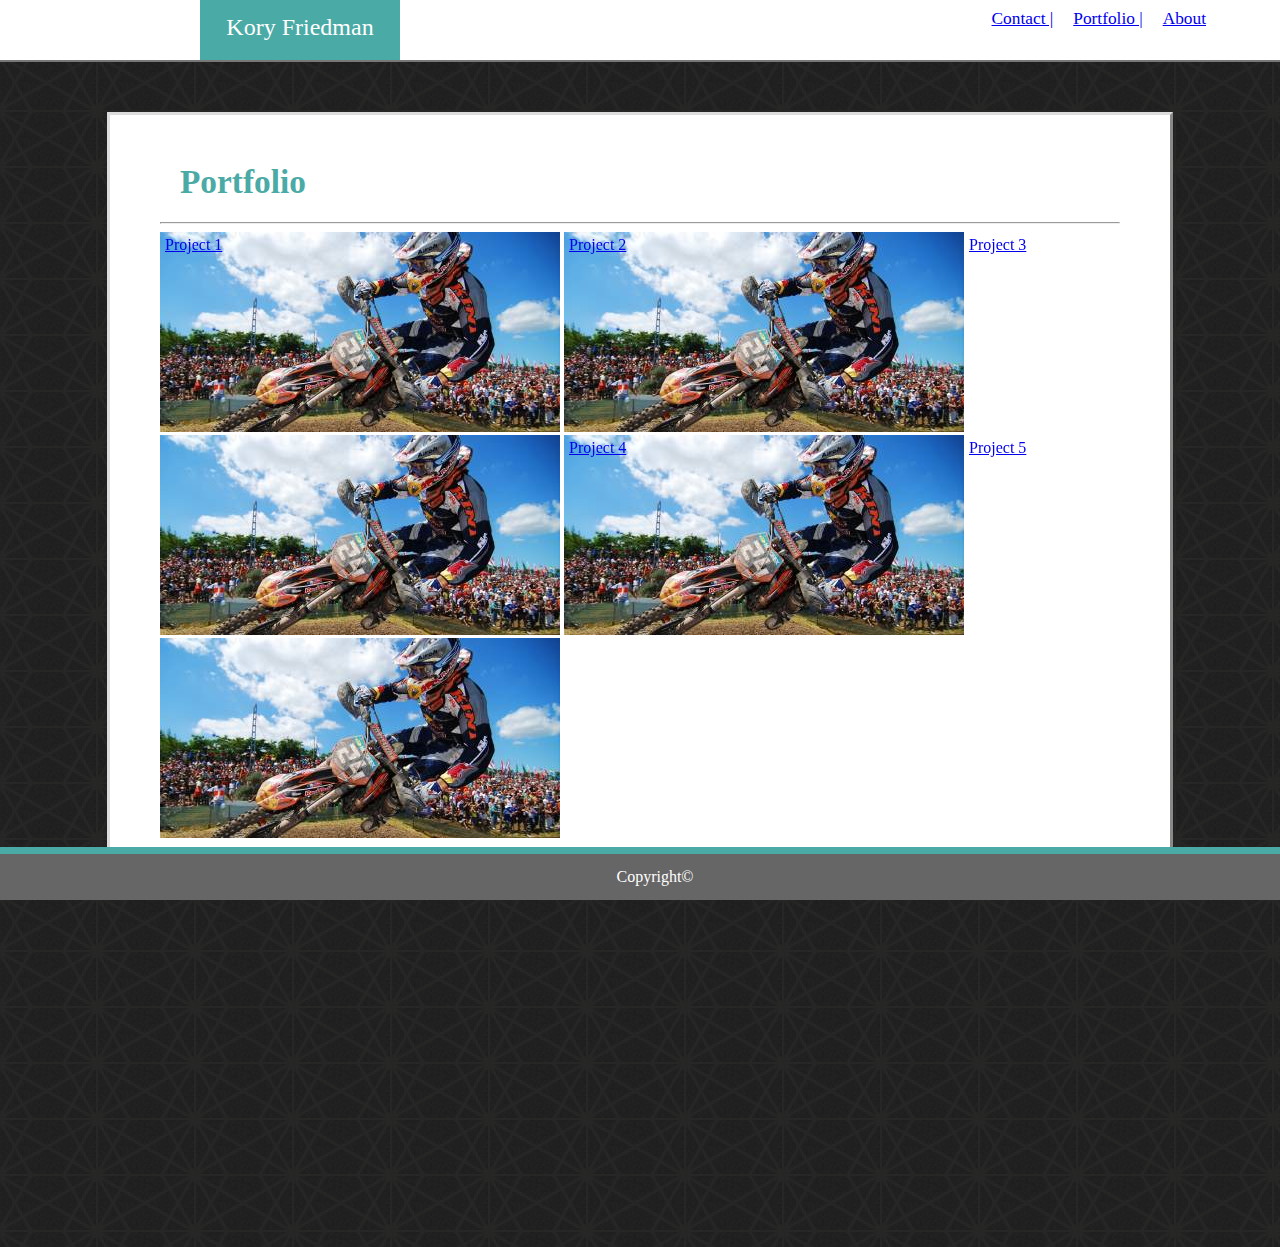
==== index.html @ 0d88da05 "copying the initial files from homework project #1 Basic-Portfolio" ====
<!DOCTYPE html>
<html lang="en">

<head>
    <meta charset="UTF-8">
    <meta name="viewport" content="width=device-width, initial-scale=1.0">
    <meta http-equiv="X-UA-Compatible" content="ie=edge">
    <title>INDEX</title>
    <link rel="stylesheet" type="text/css" href="assets/css/reset.css">
    <link rel="stylesheet" type="text/css" href="assets/css/style.css">

</head>

<body>

    <header>
        <section id="YourName">Kory Friedman</section>
        <div class="nav1">
            <a href="index.html">About </href></a>
        </div>
        <div class="nav2">
            <a href="portfolio.html">Portfolio | </href></a>
        </div>
        <div class="nav3">
            <a href="contact.html">Contact | </href></a>
        </div>
    </header>

    <div class="wrapper">
        <div class="about_me">Portfolio </div>
        <br>
        <hr>
        <a class="text" href="#">Project 1</a>
        <img class="bio-img1" src="assets/images/download.jpg" />
        <a class="text" href="#">Project 2</a>
        <img class="bio-img2" src="assets/images/download.jpg" />
        <a class="text" href="#">Project 3</a>
        <img class="bio-img3" src="assets/images/download.jpg" />
        <a class="text" href="#">Project 4</a>
        <img class="bio-img4" src="assets/images/download.jpg" />
        <a class="text" href="#">Project 5</a>
        <img class="bio-img5" src="assets/images/download.jpg" />
    </div>
    <footer>Copyright&#169</footer>
</body>
</html>
---- assets/css/style.css ----
body {
    background-image: url(../images/black_thread/black_thread_@2X.png);
  }

header {
    background: #ffffff;
    width: 100%;
    height: 60px;
    border-bottom-style: outset;
    border-bottom-color: #cccccc;
    border-bottom-width: 2px;
    font-family: Georgia, 'Times New Roman', Times, serif;
    align-content: stretch;
    overflow: visible;
}
.nav1 {
    float:right;
    margin-right: 5%;
    font-size: 13pt;
    padding: 10px;
    color: #777777;
}       
.nav2 {
    float:right;
    font-size: 13pt;
    padding: 10px;
    color: #777777;

}       
.nav3 {
    float:right;
    font-size: 13pt;
    padding: 10px;
    color: #777777;
}       

#YourName {
    float: left;
    position: absolute;
    padding: 15px 0 15px 0;
    width: 200px;
    height: 30px;
    margin-left: 200px;
    color: #ffffff;
    background-color:#4aaaa5;
    text-align: center; 
    font-size: 18pt;
}
    
.wrapper {
    padding: 50px;
    margin: 50px auto 300px auto;
    max-width: 960px;
    max-height: 960px;
    background: #ffffff;
    border-style: outset;
    border-color:#dddddd;
    border-width: 3px;
    position: relative;
    overflow: auto;
}
.about_me { 
    padding: 0px; 
    color: #4aaaa5;
    margin-left: 20px;
    font-size: 25pt;
    font-weight: bolder;
    font-family: Georgia, 'Times New Roman', Times, serif;
}
    
    
#bio-img {
    float: left;
    width: 200px;
    height: 200px;
    margin: 15px 15px 15px 15px;
    padding: 5px 5px 5px 5px;
    border: 2px solid #eee;
}


.textarea {
    margin: 0px;
    width: 100%;
    height: 20px;
}
.large {
    margin: 0px;
    width: 100%;
    height: 300px;
}

p {
    padding: 20px 20px 20px 20px;
    color: #777777;
    background: white;
    font-size: 16pt;
    font-family: Arial, Helvetica, sans-serif;
}

h2 {
    font-size: 20pt;
    font-weight: bold;
    font-style: oblique;
}

.bio-img1{

    position: relative;
    padding : 20 auto;
    margin: 0 auto;


}

.bio-img2{
    padding : 20 auto;
    margin: 0 auto;
}

.bio-img3{
    padding : 20 auto;
    margin: 0 auto;
}

.bio-img4{
    padding : 20 auto;
    margin: 0 auto;
}

.bio-img5{
    padding : 20 auto;
    margin: 0 auto;
}

a {
    padding : 20 auto;
    margin: 0 auto;
}

a:hover {
    cursor: pointer;
    background-color: blueviolet;
}

a:focus {
    background-color: greenyellow;
}

a:active {
    cursor: progress;
}

.text {
    float: left;
    text-align: center;
    padding: 5px;
    width: auto;
    height: 15px;
    position: absolute;
    z-index: 1;
}

.text:hover {
    cursor: pointer;
    background-color: blueviolet;
}

.text:focus {
    background-color: greenyellow;
}

.text:active {
    cursor: progress;
}

footer {
    position: sticky;
    bottom: 0;
    padding: 15px;    
    width: 100%;
    background: #666666;
    text-align: center;
    overflow: visible;
    align-content: stretch;
    border-top-style: outset;
    border-top-color: #4aaaa5;
    border-top-width: 7px;
    color: #ffffff;
}
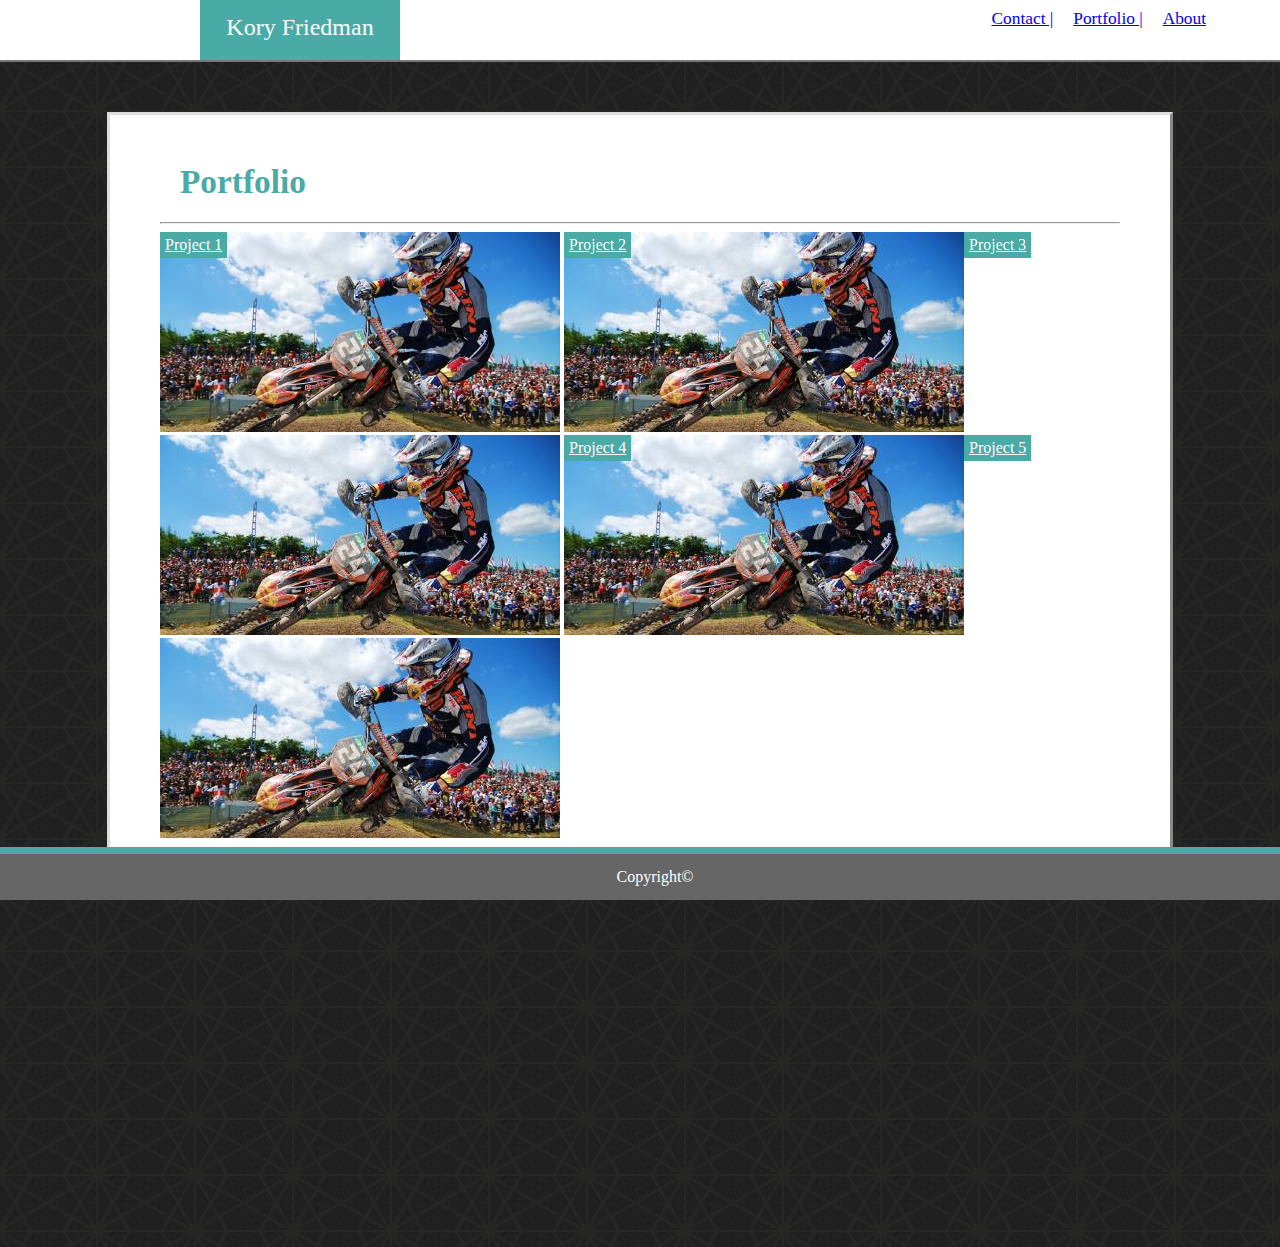
==== commit 2dd03193: "last minute changes" ====
--- a/index.html
+++ b/index.html
@@ -31,15 +31,15 @@
         <br>
         <hr>
         <a class="text" href="#">Project 1</a>
-        <img class="bio-img1" src="assets/images/download.jpg" />
+        <img class="bio-img" src="assets/images/download.jpg" />
         <a class="text" href="#">Project 2</a>
-        <img class="bio-img2" src="assets/images/download.jpg" />
+        <img class="bio-img" src="assets/images/download.jpg" />
         <a class="text" href="#">Project 3</a>
-        <img class="bio-img3" src="assets/images/download.jpg" />
+        <img class="bio-img" src="assets/images/download.jpg" />
         <a class="text" href="#">Project 4</a>
-        <img class="bio-img4" src="assets/images/download.jpg" />
+        <img class="bio-img" src="assets/images/download.jpg" />
         <a class="text" href="#">Project 5</a>
-        <img class="bio-img5" src="assets/images/download.jpg" />
+        <img class="bio-img" src="assets/images/download.jpg" />
     </div>
     <footer>Copyright&#169</footer>
 </body>
--- a/assets/css/style.css
+++ b/assets/css/style.css
@@ -69,13 +69,16 @@
 }
     
     
-#bio-img {
+#bio-img1 {
     float: left;
     width: 200px;
     height: 200px;
     margin: 15px 15px 15px 15px;
     padding: 5px 5px 5px 5px;
-    border: 2px solid #eee;
+    position: relative;
+    border-style: outset;
+    border-width: 3px;
+    border-color: #4aaaa5;
 }
 
 
@@ -83,6 +86,7 @@
     margin: 0px;
     width: 100%;
     height: 20px;
+ 
 }
 .large {
     margin: 0px;
@@ -104,35 +108,15 @@
     font-style: oblique;
 }
 
-.bio-img1{
-
+.bio-img{
+    background: #4aaaa5;
+    color: white;    
+    position: absolute;
+    overflow: auto;
     position: relative;
     padding : 20 auto;
     margin: 0 auto;
-
-
-}
-
-.bio-img2{
-    padding : 20 auto;
-    margin: 0 auto;
-}
-
-.bio-img3{
-    padding : 20 auto;
-    margin: 0 auto;
-}
-
-.bio-img4{
-    padding : 20 auto;
-    margin: 0 auto;
-}
-
-.bio-img5{
-    padding : 20 auto;
-    margin: 0 auto;
-}
-
+ }
 a {
     padding : 20 auto;
     margin: 0 auto;
@@ -156,9 +140,10 @@
     text-align: center;
     padding: 5px;
     width: auto;
-    height: 15px;
     position: absolute;
     z-index: 1;
+    background: #4aaaa5;
+    color: white;
 }
 
 .text:hover {
@@ -187,4 +172,27 @@
     border-top-color: #4aaaa5;
     border-top-width: 7px;
     color: #ffffff;
+}
+/*here is the code we added to the code work properly across multiple platforms*/
+@media only screen and (max-width: 960px) {
+    header {
+        position: static;
+    }
+}
+
+@media only screen and (max-width: 768px){
+    header {
+        position: static;
+    }
+    #YourName{
+        margin-left: px;
+    }
+}
+
+@media only screen and (max-width: 640px){
+    header {
+    }
+    #YourName {
+        margin-left: 0px;
+    }
 }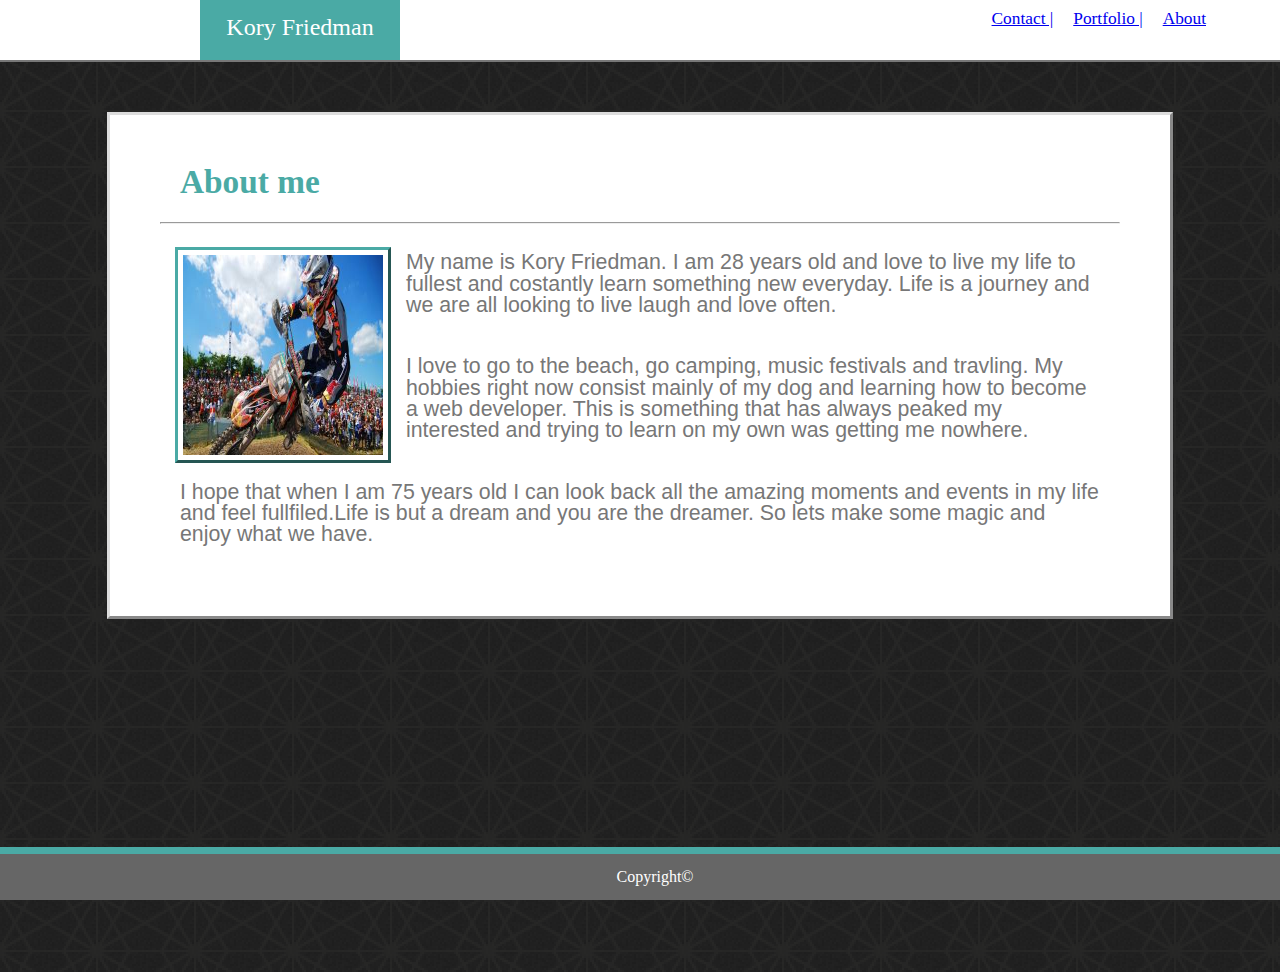
==== commit f4b09470: "updated portfolio with project1" ====
--- a/index.html
+++ b/index.html
@@ -1,46 +1,42 @@
 <!DOCTYPE html>
 <html lang="en">
-
 <head>
     <meta charset="UTF-8">
     <meta name="viewport" content="width=device-width, initial-scale=1.0">
-    <meta http-equiv="X-UA-Compatible" content="ie=edge">
+    <meta http-equiv="X-UA-Compatible" content="ie=edge">    
     <title>INDEX</title>
     <link rel="stylesheet" type="text/css" href="assets/css/reset.css">
     <link rel="stylesheet" type="text/css" href="assets/css/style.css">
+    
+</head>
+<body>
+<header>
+<section id="YourName">Kory Friedman</section>
+    <div class="nav1">
+        <a href="index.html">About </href></a>
+    </div>
+                   
+<div class="nav2">
+    <a href="portfolio.html">Portfolio | </href></a>
+</div>
+<div class="nav3">
+   <a href="contact.html">Contact | </href></a>
+ </div>
+</header>
 
-</head>
-
-<body>
-
-    <header>
-        <section id="YourName">Kory Friedman</section>
-        <div class="nav1">
-            <a href="index.html">About </href></a>
-        </div>
-        <div class="nav2">
-            <a href="portfolio.html">Portfolio | </href></a>
-        </div>
-        <div class="nav3">
-            <a href="contact.html">Contact | </href></a>
-        </div>
-    </header>
-
-    <div class="wrapper">
-        <div class="about_me">Portfolio </div>
-        <br>
-        <hr>
-        <a class="text" href="#">Project 1</a>
-        <img class="bio-img" src="assets/images/download.jpg" />
-        <a class="text" href="#">Project 2</a>
-        <img class="bio-img" src="assets/images/download.jpg" />
-        <a class="text" href="#">Project 3</a>
-        <img class="bio-img" src="assets/images/download.jpg" />
-        <a class="text" href="#">Project 4</a>
-        <img class="bio-img" src="assets/images/download.jpg" />
-        <a class="text" href="#">Project 5</a>
-        <img class="bio-img" src="assets/images/download.jpg" />
-    </div>
-    <footer>Copyright&#169</footer>
+<div class="wrapper">
+    <div class="about_me">About me </div>
+    <br>
+    <hr>
+    <!-- re-place ask for help next session 10/06/2019-->
+     <img id="bio-img1" src="assets/images/download.jpg"/>
+   <!-- need to space the lay out correct-->
+<p> My name is Kory Friedman. I am 28 years old and love to live my life to fullest and costantly learn something new everyday. 
+Life is a journey and we are all looking to live laugh and love often.</p>
+<p>I love to go to the beach, go camping, music festivals and travling. 
+My hobbies right now consist mainly of my dog and learning how to become a web developer. This is something that has always peaked my interested and trying to learn on my own was getting me nowhere.</p>
+<p>I hope that when I am 75 years old I can look back all the amazing moments and events in my life and feel fullfiled.Life is but a dream and you are the dreamer. So lets make some magic and enjoy what we have. </p>
+</div>
+<Footer>Copyright&#169</Footer>
 </body>
 </html>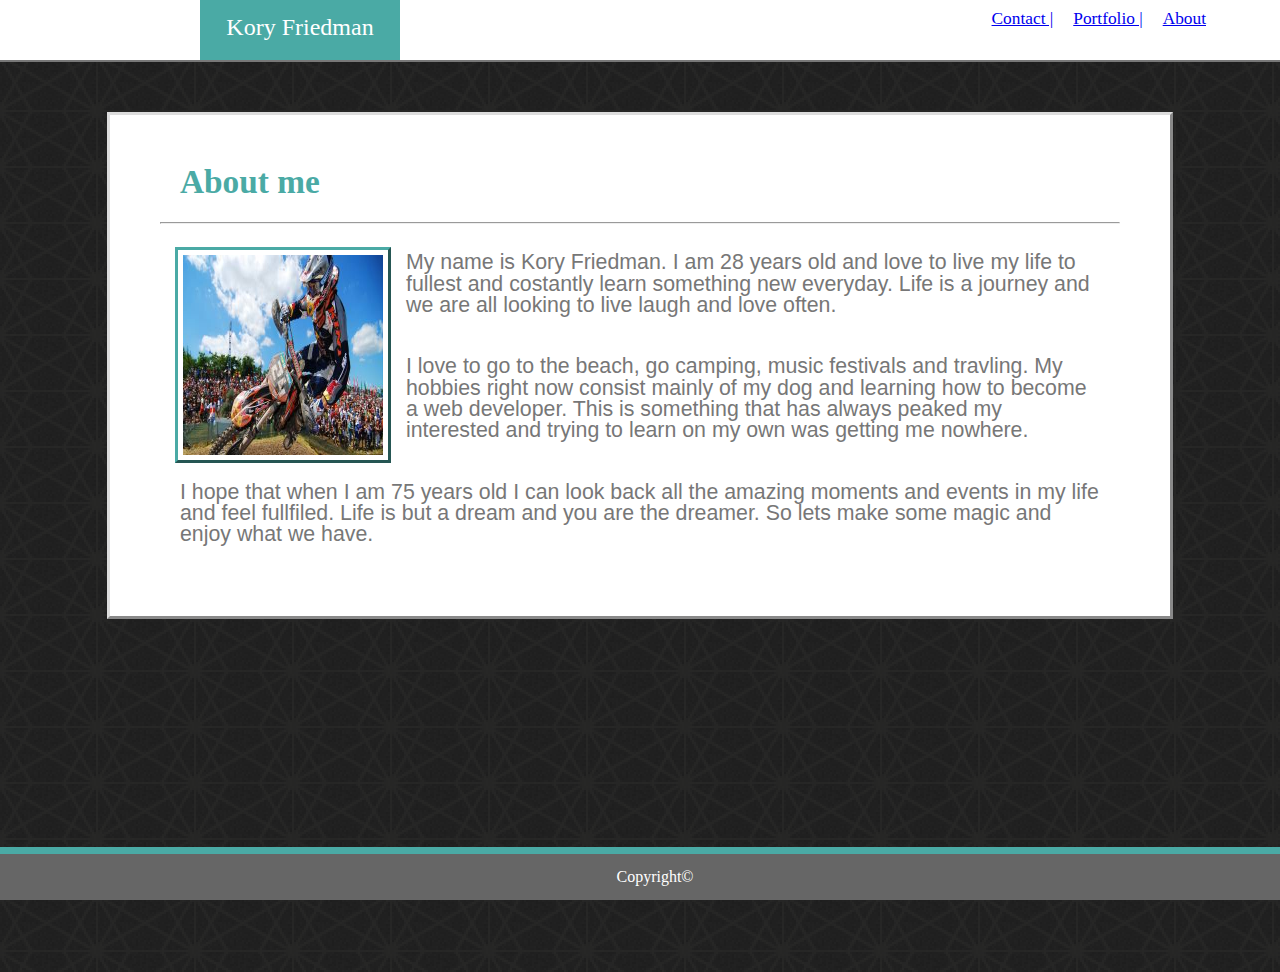
==== commit cb5a0172: "added the links to all projests, adjusted the postioning to the links." ====
--- a/index.html
+++ b/index.html
@@ -35,7 +35,7 @@
 Life is a journey and we are all looking to live laugh and love often.</p>
 <p>I love to go to the beach, go camping, music festivals and travling. 
 My hobbies right now consist mainly of my dog and learning how to become a web developer. This is something that has always peaked my interested and trying to learn on my own was getting me nowhere.</p>
-<p>I hope that when I am 75 years old I can look back all the amazing moments and events in my life and feel fullfiled.Life is but a dream and you are the dreamer. So lets make some magic and enjoy what we have. </p>
+<p>I hope that when I am 75 years old I can look back all the amazing moments and events in my life and feel fullfiled. Life is but a dream and you are the dreamer. So lets make some magic and enjoy what we have. </p>
 </div>
 <Footer>Copyright&#169</Footer>
 </body>
--- a/assets/css/style.css
+++ b/assets/css/style.css
@@ -140,7 +140,7 @@
     text-align: center;
     padding: 5px;
     width: auto;
-    position: absolute;
+    position: relative;
     z-index: 1;
     background: #4aaaa5;
     color: white;
